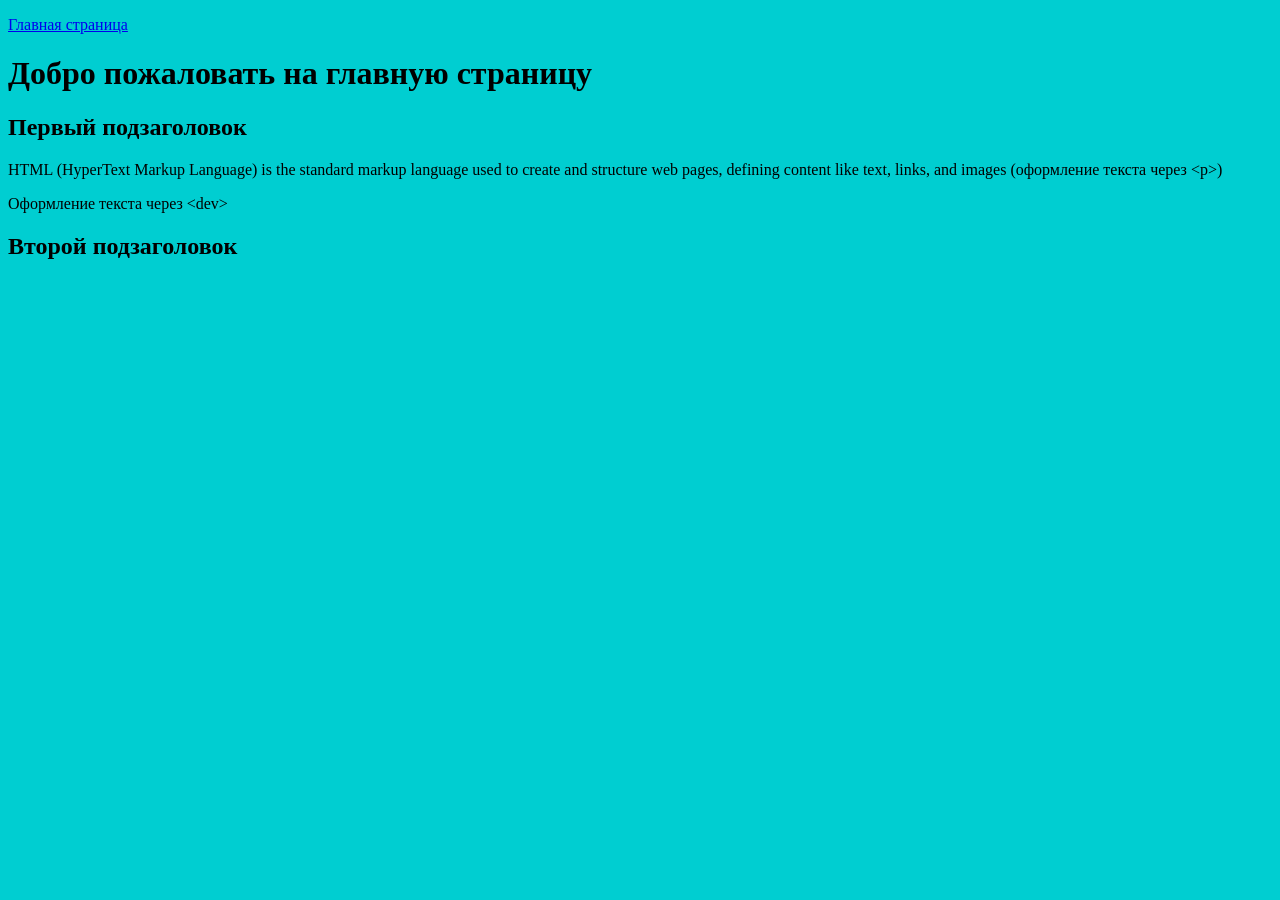
==== pages/project1.html @ 6f860447 "Start" ====
<!DOCTYPE html>
<html lang="ru">
<head>
    <meta charset="UTF-8">
    <meta name="viewport" content="width=device-width, initial-scale=1.0">
    <title>Главная страница</title>
</head>
<body bgcolor="#00CED1">
    <p><a href="../index.html">Главная страница</a></p>
    <h1>Добро пожаловать на главную страницу</h1>
    <h2>Первый подзаголовок</h2>
    <p>HTML (HyperText Markup Language) is the standard markup language used to create
     and structure web pages, defining content like text, links, and images (оформление текста 
     через &ltp&gt)</p>
     <dev>Оформление текста через &ltdev&gt</dev>
    <h2>Второй подзаголовок</h2>
</body>
</html>
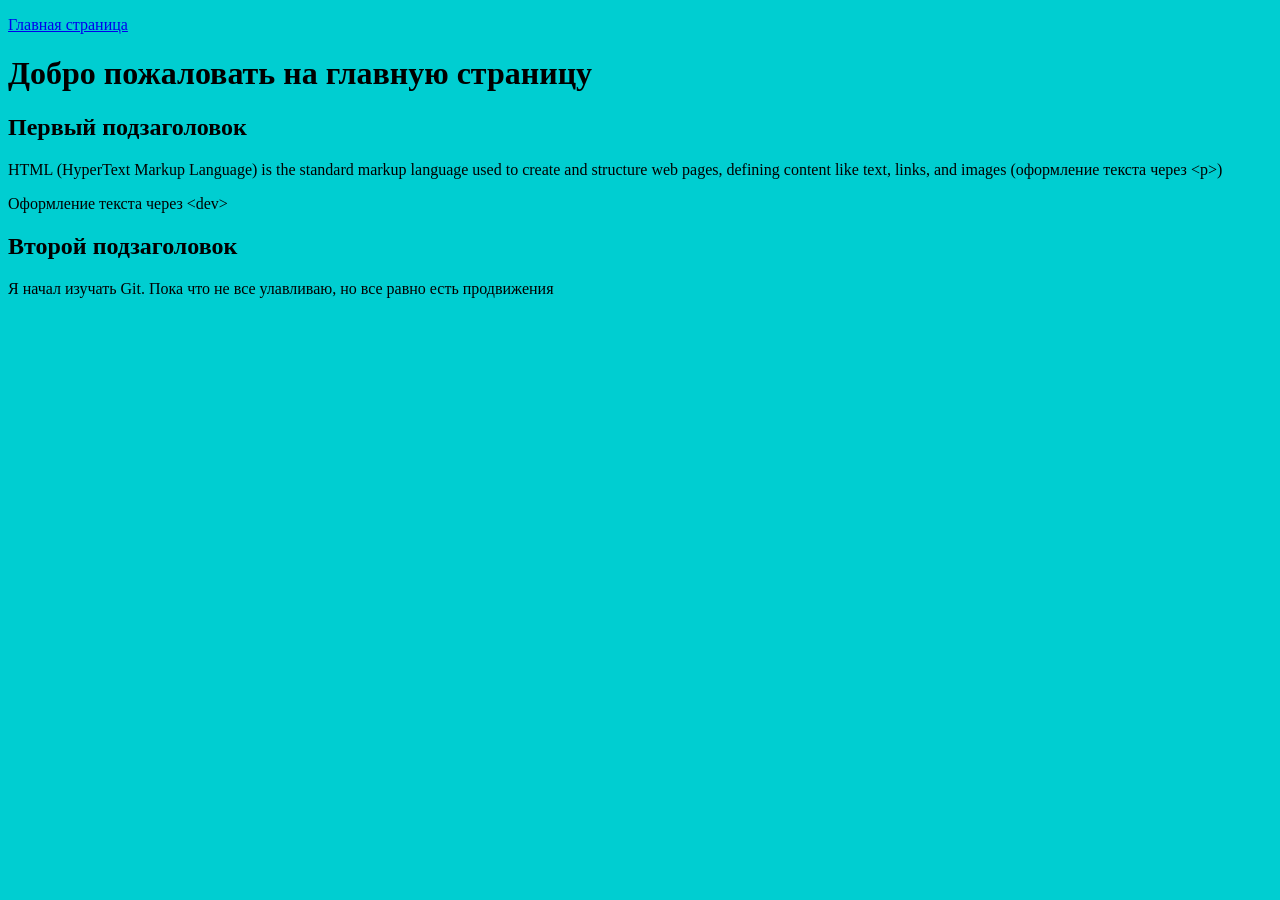
==== commit d052fa7e: "Изменение в pages  project1" ====
--- a/pages/project1.html
+++ b/pages/project1.html
@@ -14,5 +14,6 @@
      через &ltp&gt)</p>
      <dev>Оформление текста через &ltdev&gt</dev>
     <h2>Второй подзаголовок</h2>
+    <p>Я начал изучать Git. Пока что не все улавливаю, но все равно есть продвижения</p>
 </body>
 </html> 
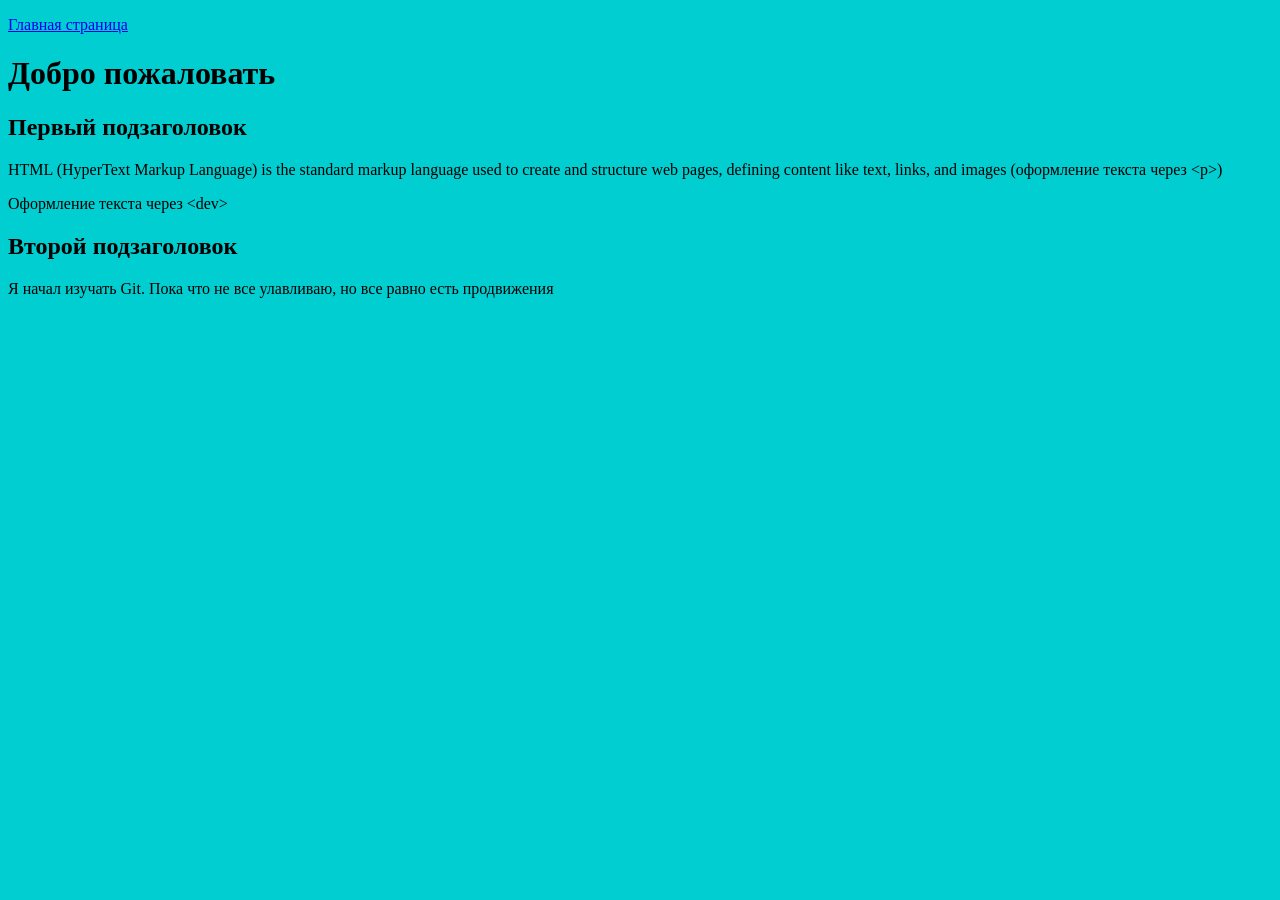
==== commit 69066698: "Developing in my vilage" ====
--- a/pages/project1.html
+++ b/pages/project1.html
@@ -7,7 +7,7 @@
 </head>
 <body bgcolor="#00CED1">
     <p><a href="../index.html">Главная страница</a></p>
-    <h1>Добро пожаловать на главную страницу</h1>
+    <h1>Добро пожаловать</h1>
     <h2>Первый подзаголовок</h2>
     <p>HTML (HyperText Markup Language) is the standard markup language used to create
      and structure web pages, defining content like text, links, and images (оформление текста 
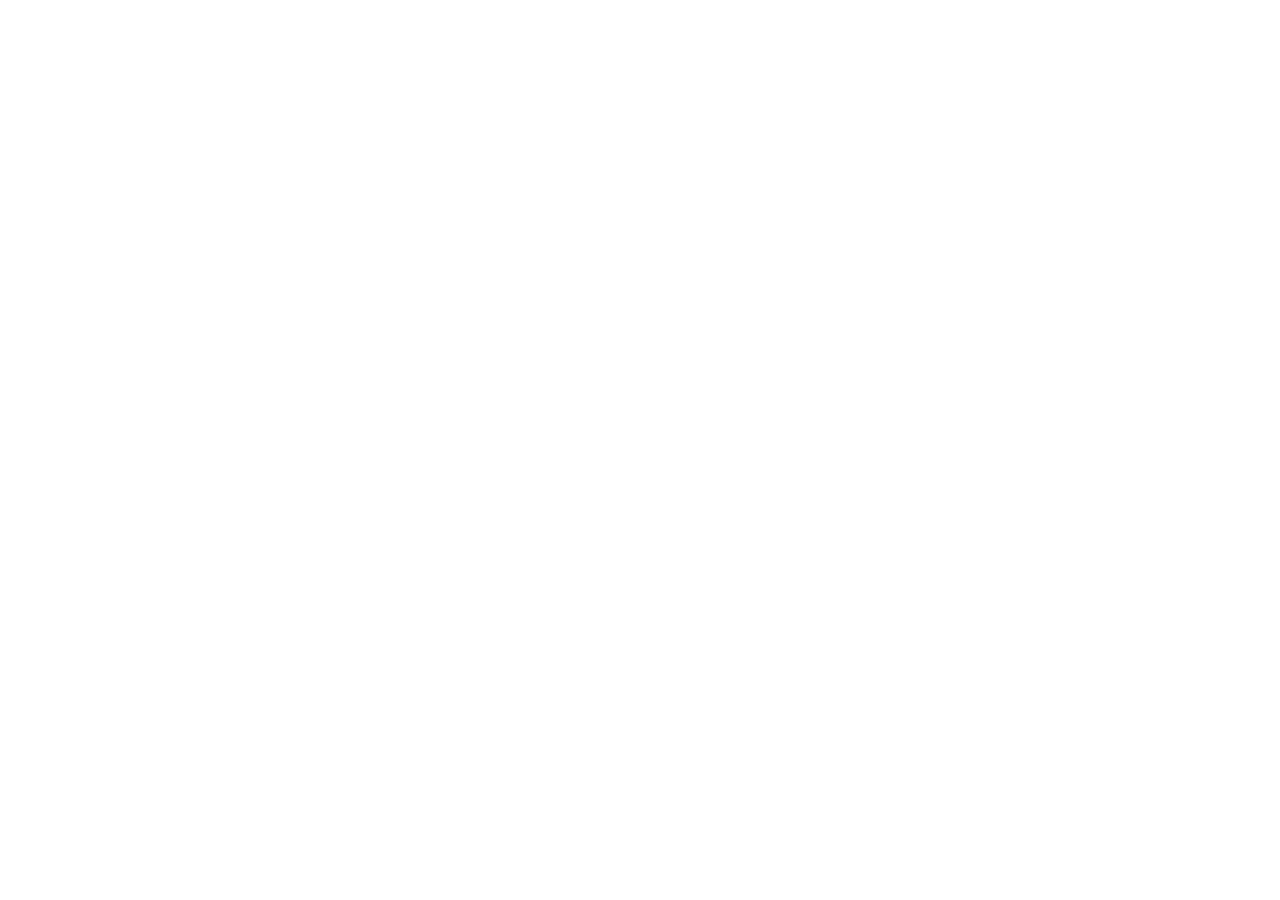
==== commit 174e720d: "start handmade page" ====
--- a/pages/project1.html
+++ b/pages/project1.html
@@ -1,19 +1,13 @@
 <!DOCTYPE html>
-<html lang="ru">
+<html lang="en">
 <head>
     <meta charset="UTF-8">
     <meta name="viewport" content="width=device-width, initial-scale=1.0">
-    <title>Главная страница</title>
+    <title>Handmade</title>
 </head>
-<body bgcolor="#00CED1">
-    <p><a href="../index.html">Главная страница</a></p>
-    <h1>Добро пожаловать</h1>
-    <h2>Первый подзаголовок</h2>
-    <p>HTML (HyperText Markup Language) is the standard markup language used to create
-     and structure web pages, defining content like text, links, and images (оформление текста 
-     через &ltp&gt)</p>
-     <dev>Оформление текста через &ltdev&gt</dev>
-    <h2>Второй подзаголовок</h2>
-    <p>Я начал изучать Git. Пока что не все улавливаю, но все равно есть продвижения</p>
+<body>
+    <header class="handmade-heder">
+        
+    </header>            
 </body>
-</html> +</html>
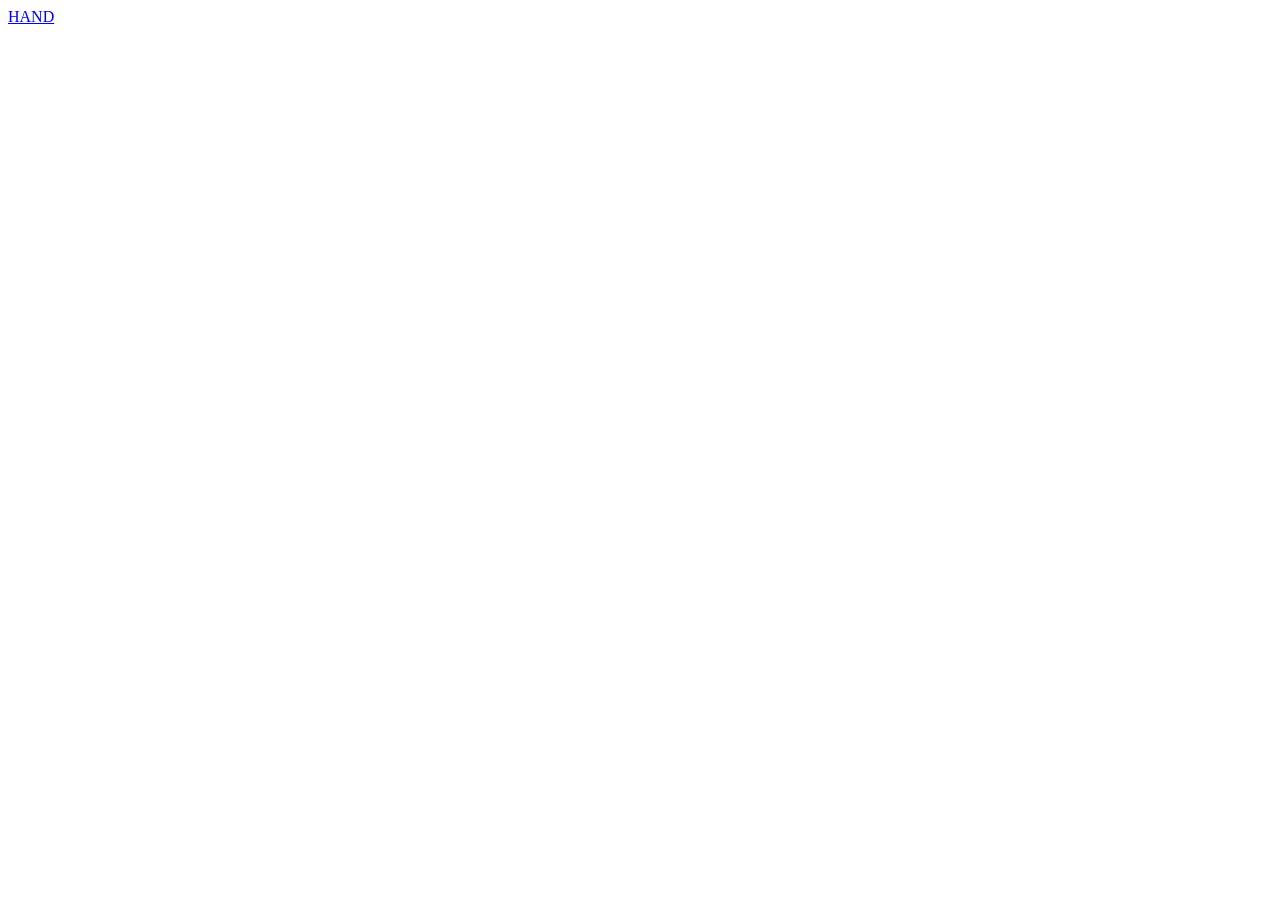
==== commit 6731d91a: "Project1 in pages changed" ====
--- a/pages/project1.html
+++ b/pages/project1.html
@@ -7,7 +7,9 @@
 </head>
 <body>
     <header class="handmade-heder">
-        
+        <div class="logo_hand">
+            <a href="#">HAND</a>
+        </div>       
     </header>            
 </body>
-</html>+</html
